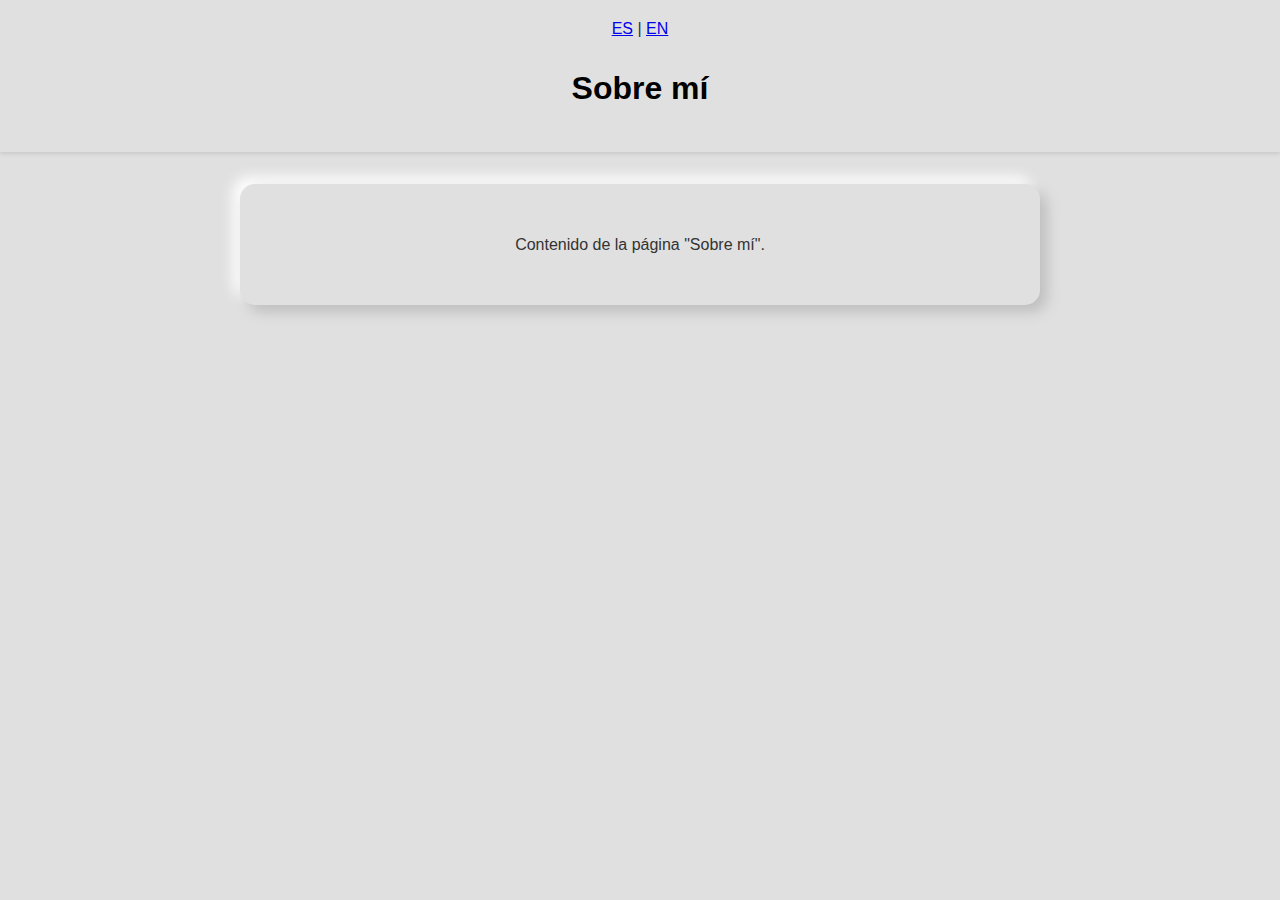
==== about.html @ 5014133d "Create about.html" ====
<!DOCTYPE html>
<html lang="es">
<head>
    <meta charset="UTF-8">
    <meta name="viewport" content="width=device-width, initial-scale=1.0">
    <title>Sobre mí - Enrique Franco</title>
    <link rel="stylesheet" href="style.css">
</head>
<body>
    <header>
        <div class="language-switch">
            <a href="?lang=es">ES</a> | <a href="?lang=en">EN</a>
        </div>
        <h1>Sobre mí</h1>
    </header>
    <main>
        <section>
            <p>Contenido de la página "Sobre mí".</p>
        </section>
    </main>
</body>
</html>
---- style.css ----
body {
    font-family: 'Arial', 'Helvetica', sans-serif;
    background-color: #e0e0e0;
    color: #333;
    margin: 0;
    padding: 0;
    line-height: 1.6;
    display: flex;
    flex-direction: column;
    align-items: center;
}

header {
    background-color: #e0e0e0;
    padding: 1rem 0;
    box-shadow: 0 2px 4px rgba(0, 0, 0, 0.1);
    width: 100%;
    text-align: center;
}

nav ul {
    list-style: none;
    display: flex;
    justify-content: center;
    padding: 0;
    margin: 0;
}

nav li {
    margin: 0 1rem;
}

nav a {
    text-decoration: none;
    color: #333;
    padding: 0.5rem 1.5rem;
    border-radius: 25px;
    background: #e0e0e0;
    box-shadow: 5px 5px 10px #bebebe, -5px -5px 10px #ffffff;
    transition: background-color 0.3s, box-shadow 0.3s, color 0.3s;
    font-family: 'Jacquard 12'; /* Tipografía Jacquard 12 */
}

nav a:hover {
    background-color: #ff0000; /* Color rojo sólido */
    box-shadow: none; /* Elimina el difuminado */
    color: #ffffff; /* Color del texto blanco al hacer hover */
}

main {
    padding: 2rem;
    width: 90%;
    max-width: 800px;
    text-align: center;
}

section {
    margin-bottom: 2rem;
    padding: 2rem;
    border-radius: 15px;
    background: #e0e0e0;
    box-shadow: 7px 7px 14px #bebebe, -7px -7px 14px #ffffff;
}

h1, h2 {
    color: #000000; /* Cambiado a color negro */
}

p {
    text-align: center;
}

.project {
    margin-bottom: 1rem;
}

.project h3 {
    color: #000000; /* Cambiado a color negro */
}
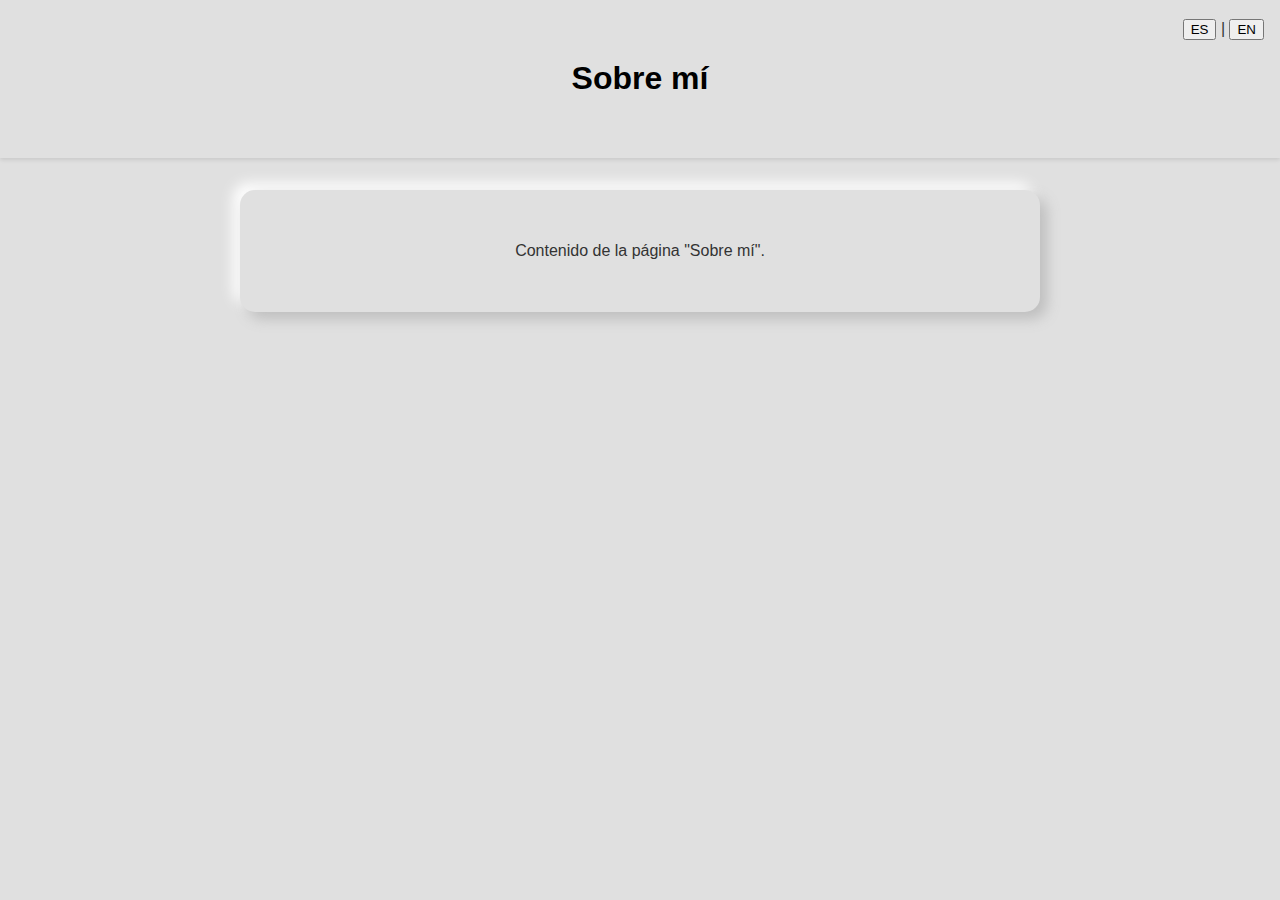
==== commit bd0ca4ba: "Update about.html" ====
--- a/about.html
+++ b/about.html
@@ -5,11 +5,26 @@
     <meta name="viewport" content="width=device-width, initial-scale=1.0">
     <title>Sobre mí - Enrique Franco</title>
     <link rel="stylesheet" href="style.css">
+    <link rel="stylesheet" href="https://fonts.googleapis.com/css2?family=Jersey+25&display=swap">
+    <script>
+        function changeLanguage(lang) {
+            const url = new URL(window.location);
+            url.searchParams.set('lang', lang);
+            window.location = url;
+        }
+
+        document.addEventListener("DOMContentLoaded", function() {
+            const params = new URLSearchParams(window.location.search);
+            const lang = params.get('lang') || 'es';
+            document.documentElement.lang = lang;
+        });
+    </script>
 </head>
 <body>
     <header>
         <div class="language-switch">
-            <a href="?lang=es">ES</a> | <a href="?lang=en">EN</a>
+            <button onclick="changeLanguage('es')" class="lang-btn">ES</button> |
+            <button onclick="changeLanguage('en')" class="lang-btn">EN</button>
         </div>
         <h1>Sobre mí</h1>
     </header>
--- a/style.css
+++ b/style.css
@@ -12,10 +12,16 @@
 
 header {
     background-color: #e0e0e0;
-    padding: 1rem 0;
+    padding: 2rem 0;
     box-shadow: 0 2px 4px rgba(0, 0, 0, 0.1);
     width: 100%;
     text-align: center;
+}
+
+.language-switch {
+    position: absolute;
+    top: 1rem;
+    right: 1rem;
 }
 
 nav ul {
@@ -23,22 +29,23 @@
     display: flex;
     justify-content: center;
     padding: 0;
-    margin: 0;
+    margin: 2rem 0 0 0;
 }
 
 nav li {
-    margin: 0 1rem;
+    margin: 0 2rem;
 }
 
 nav a {
     text-decoration: none;
     color: #333;
-    padding: 0.5rem 1.5rem;
+    padding: 1rem 2rem;
     border-radius: 25px;
     background: #e0e0e0;
     box-shadow: 5px 5px 10px #bebebe, -5px -5px 10px #ffffff;
     transition: background-color 0.3s, box-shadow 0.3s, color 0.3s;
-    font-family: 'Jacquard 12'; /* Tipografía Jacquard 12 */
+    font-family: 'Jersey 25', sans-serif; /* Tipografía Jersey 25 */
+    font-size: 1.5rem; /* Tamaño más grande */
 }
 
 nav a:hover {
@@ -69,11 +76,3 @@
 p {
     text-align: center;
 }
-
-.project {
-    margin-bottom: 1rem;
-}
-
-.project h3 {
-    color: #000000; /* Cambiado a color negro */
-}
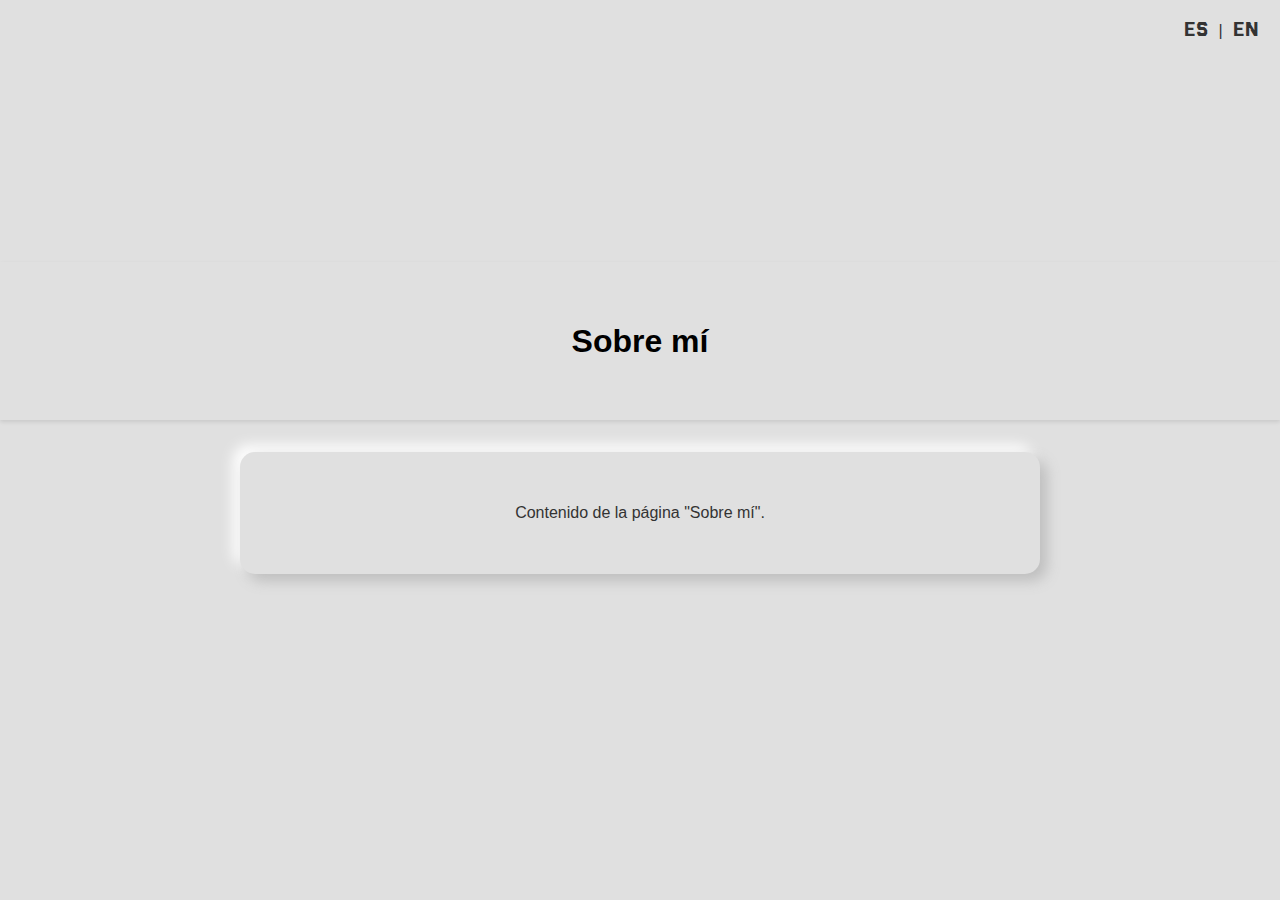
==== commit 9899696f: "Update about.html" ====
--- a/about.html
+++ b/about.html
@@ -17,6 +17,10 @@
             const params = new URLSearchParams(window.location.search);
             const lang = params.get('lang') || 'es';
             document.documentElement.lang = lang;
+            if (lang === 'en') {
+                document.querySelector('h1').textContent = 'About Me';
+                document.querySelector('p').textContent = 'Content of the "About Me" page.';
+            }
         });
     </script>
 </head>
--- a/style.css
+++ b/style.css
@@ -8,6 +8,8 @@
     display: flex;
     flex-direction: column;
     align-items: center;
+    justify-content: center;
+    min-height: 100vh;
 }
 
 header {
@@ -22,6 +24,15 @@
     position: absolute;
     top: 1rem;
     right: 1rem;
+}
+
+.lang-btn {
+    font-family: 'Jersey 25', sans-serif;
+    font-size: 1.5rem;
+    background: none;
+    border: none;
+    color: #333;
+    cursor: pointer;
 }
 
 nav ul {
@@ -44,14 +55,14 @@
     background: #e0e0e0;
     box-shadow: 5px 5px 10px #bebebe, -5px -5px 10px #ffffff;
     transition: background-color 0.3s, box-shadow 0.3s, color 0.3s;
-    font-family: 'Jersey 25', sans-serif; /* Tipografía Jersey 25 */
-    font-size: 1.5rem; /* Tamaño más grande */
+    font-family: 'Jersey 25', sans-serif;
+    font-size: 1.5rem;
 }
 
 nav a:hover {
-    background-color: #ff0000; /* Color rojo sólido */
-    box-shadow: none; /* Elimina el difuminado */
-    color: #ffffff; /* Color del texto blanco al hacer hover */
+    background-color: #ff0000;
+    box-shadow: none;
+    color: #ffffff;
 }
 
 main {
@@ -70,7 +81,7 @@
 }
 
 h1, h2 {
-    color: #000000; /* Cambiado a color negro */
+    color: #000000;
 }
 
 p {
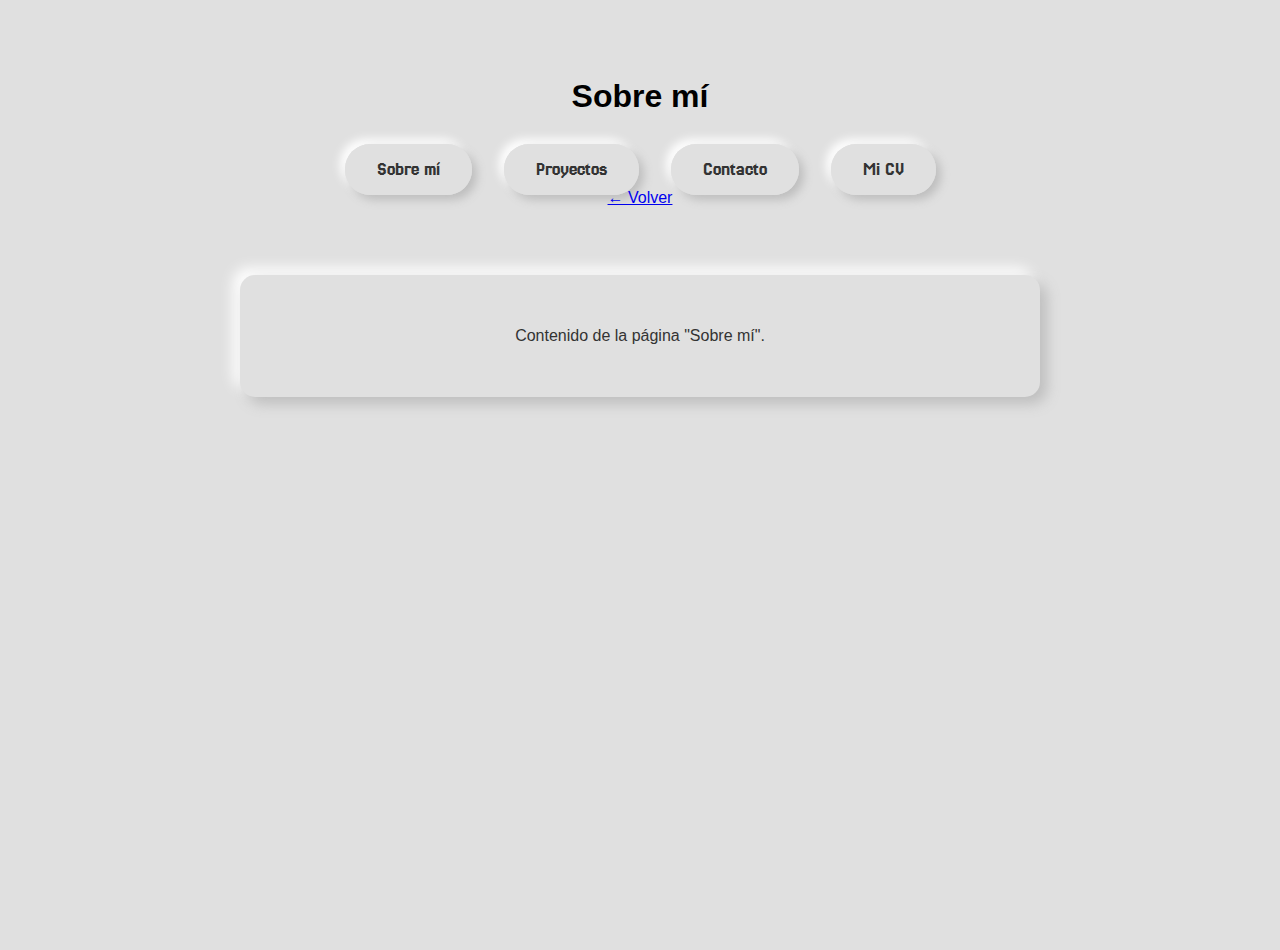
==== commit b7882212: "Update about.html" ====
--- a/about.html
+++ b/about.html
@@ -26,11 +26,16 @@
 </head>
 <body>
     <header>
-        <div class="language-switch">
-            <button onclick="changeLanguage('es')" class="lang-btn">ES</button> |
-            <button onclick="changeLanguage('en')" class="lang-btn">EN</button>
-        </div>
         <h1>Sobre mí</h1>
+        <nav>
+            <ul>
+                <li><a id="about-link" href="about.html">Sobre mí</a></li>
+                <li><a id="works-link" href="projects.html">Proyectos</a></li>
+                <li><a id="contact-link" href="contact.html">Contacto</a></li>
+                <li><a id="cv-link" href="ruta/a/tu-cv.pdf" target="_blank">Mi CV</a></li>
+            </ul>
+        </nav>
+        <a href="index.html" class="back-btn">← Volver</a>
     </header>
     <main>
         <section>
--- a/style.css
+++ b/style.css
@@ -8,16 +8,14 @@
     display: flex;
     flex-direction: column;
     align-items: center;
-    justify-content: center;
+    justify-content: flex-start;
     min-height: 100vh;
+    padding-top: 50px;
 }
 
 header {
-    background-color: #e0e0e0;
-    padding: 2rem 0;
-    box-shadow: 0 2px 4px rgba(0, 0, 0, 0.1);
-    width: 100%;
     text-align: center;
+    margin-bottom: 2rem;
 }
 
 .language-switch {
@@ -28,7 +26,7 @@
 
 .lang-btn {
     font-family: 'Jersey 25', sans-serif;
-    font-size: 1.5rem;
+    font-size: 1.2rem;
     background: none;
     border: none;
     color: #333;
@@ -44,7 +42,7 @@
 }
 
 nav li {
-    margin: 0 2rem;
+    margin: 0 1rem;
 }
 
 nav a {
@@ -56,7 +54,8 @@
     box-shadow: 5px 5px 10px #bebebe, -5px -5px 10px #ffffff;
     transition: background-color 0.3s, box-shadow 0.3s, color 0.3s;
     font-family: 'Jersey 25', sans-serif;
-    font-size: 1.5rem;
+    font-size: 1.2rem;
+    white-space: nowrap;
 }
 
 nav a:hover {
@@ -87,3 +86,34 @@
 p {
     text-align: center;
 }
+
+/* Media Queries */
+@media (max-width: 768px) {
+    nav ul {
+        flex-direction: column;
+    }
+
+    nav li {
+        margin: 1rem 0;
+    }
+
+    .lang-btn {
+        font-size: 1rem;
+    }
+
+    nav a {
+        font-size: 1rem;
+        padding: 0.8rem 1.6rem;
+    }
+}
+
+@media (max-width: 480px) {
+    .lang-btn {
+        font-size: 0.8rem;
+    }
+
+    nav a {
+        font-size: 0.8rem;
+        padding: 0.6rem 1.2rem;
+    }
+}
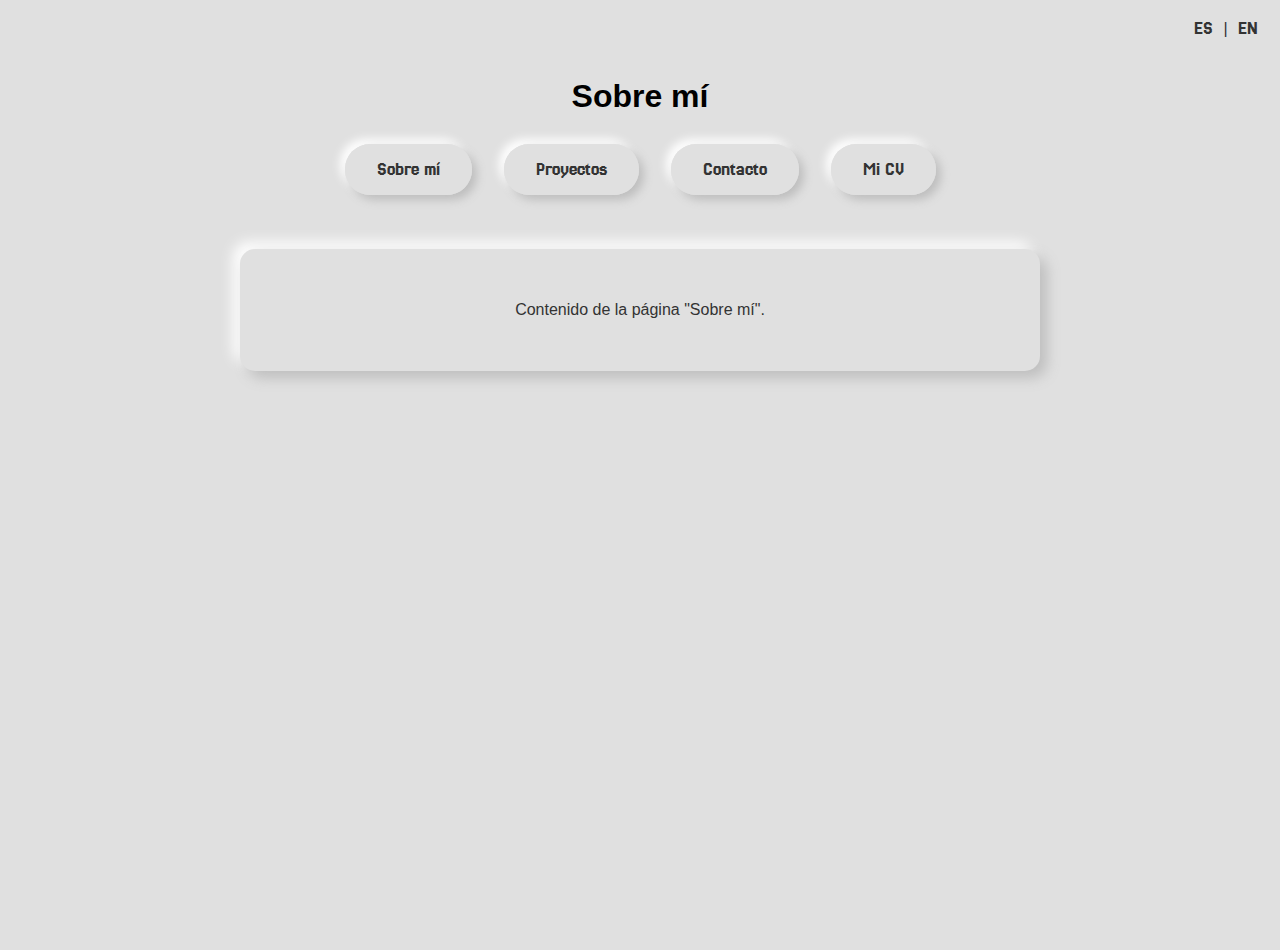
==== commit 20bea5f5: "Update about.html" ====
--- a/about.html
+++ b/about.html
@@ -20,6 +20,10 @@
             if (lang === 'en') {
                 document.querySelector('h1').textContent = 'About Me';
                 document.querySelector('p').textContent = 'Content of the "About Me" page.';
+                document.querySelector('#about-link').textContent = 'ABOUT';
+                document.querySelector('#works-link').textContent = 'WORKS';
+                document.querySelector('#contact-link').textContent = 'CONTACT';
+                document.querySelector('#cv-link').textContent = 'My CV';
             }
         });
     </script>
@@ -28,15 +32,18 @@
     <header>
         <h1>Sobre mí</h1>
         <nav>
-            <ul>
+            <ul class="small-nav">
                 <li><a id="about-link" href="about.html">Sobre mí</a></li>
                 <li><a id="works-link" href="projects.html">Proyectos</a></li>
                 <li><a id="contact-link" href="contact.html">Contacto</a></li>
                 <li><a id="cv-link" href="ruta/a/tu-cv.pdf" target="_blank">Mi CV</a></li>
             </ul>
         </nav>
-        <a href="index.html" class="back-btn">← Volver</a>
     </header>
+    <div class="language-switch">
+        <button onclick="changeLanguage('es')" class="lang-btn">ES</button> |
+        <button onclick="changeLanguage('en')" class="lang-btn">EN</button>
+    </div>
     <main>
         <section>
             <p>Contenido de la página "Sobre mí".</p>
--- a/style.css
+++ b/style.css
@@ -16,6 +16,7 @@
 header {
     text-align: center;
     margin-bottom: 2rem;
+    width: 100%;
 }
 
 .language-switch {
@@ -64,6 +65,20 @@
     color: #ffffff;
 }
 
+.back-btn {
+    display: block;
+    margin: 1rem 0;
+    text-decoration: none;
+    color: #333;
+    font-size: 1.2rem;
+    font-family: 'Jersey 25', sans-serif;
+    transition: color 0.3s;
+}
+
+.back-btn:hover {
+    color: #ff0000;
+}
+
 main {
     padding: 2rem;
     width: 90%;
@@ -105,6 +120,10 @@
         font-size: 1rem;
         padding: 0.8rem 1.6rem;
     }
+
+    .back-btn {
+        font-size: 1rem;
+    }
 }
 
 @media (max-width: 480px) {
@@ -116,4 +135,8 @@
         font-size: 0.8rem;
         padding: 0.6rem 1.2rem;
     }
+
+    .back-btn {
+        font-size: 0.8rem;
+    }
 }
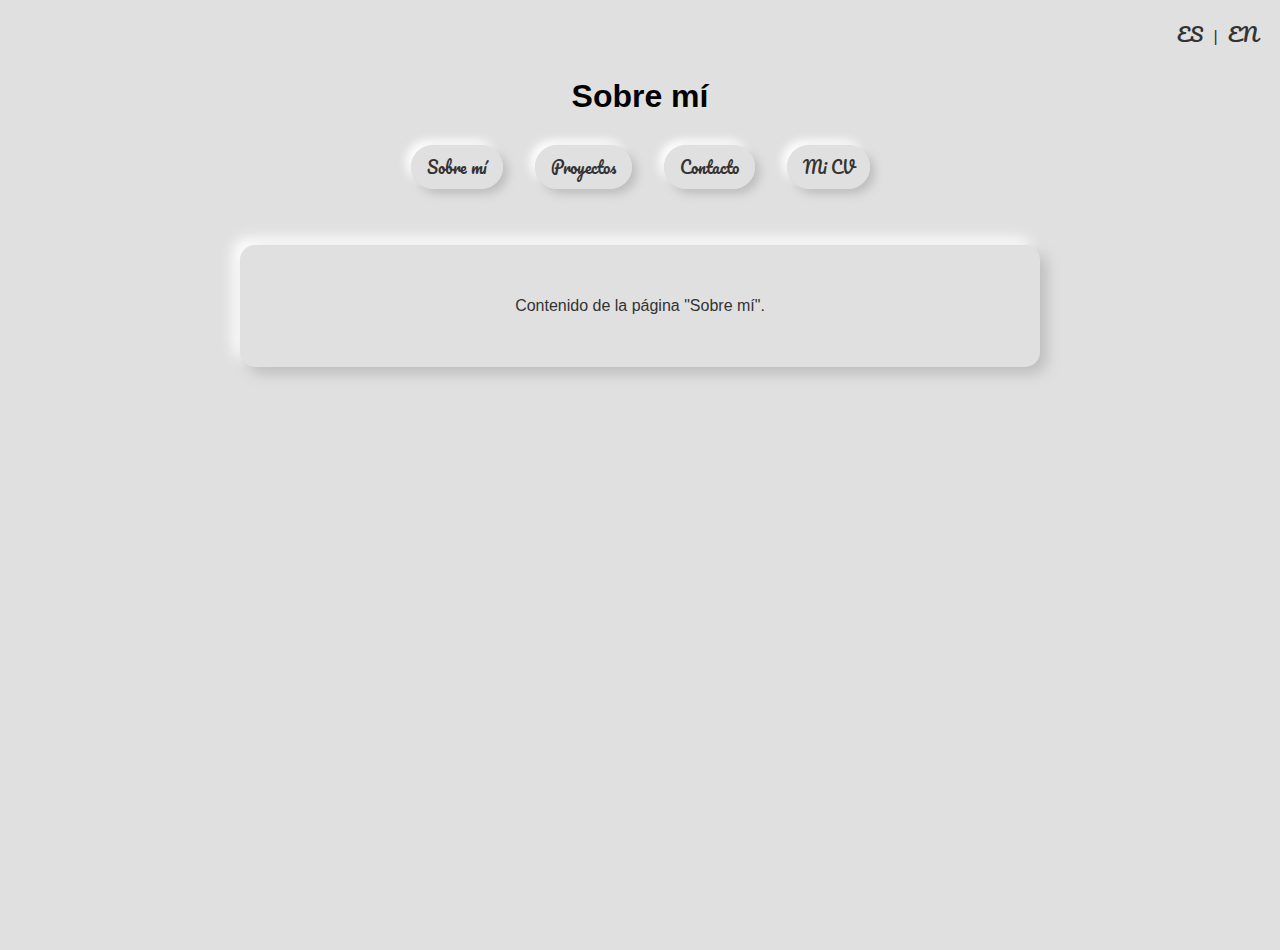
==== commit 6dc4d7e3: "Update about.html" ====
--- a/about.html
+++ b/about.html
@@ -5,7 +5,7 @@
     <meta name="viewport" content="width=device-width, initial-scale=1.0">
     <title>Sobre mí - Enrique Franco</title>
     <link rel="stylesheet" href="style.css">
-    <link rel="stylesheet" href="https://fonts.googleapis.com/css2?family=Jersey+25&display=swap">
+    <link rel="stylesheet" href="https://fonts.googleapis.com/css2?family=Pacifico&display=swap">
     <script>
         function changeLanguage(lang) {
             const url = new URL(window.location);
@@ -17,6 +17,12 @@
             const params = new URLSearchParams(window.location.search);
             const lang = params.get('lang') || 'es';
             document.documentElement.lang = lang;
+            const links = document.querySelectorAll('nav a');
+            links.forEach(link => {
+                const url = new URL(link.href);
+                url.searchParams.set('lang', lang);
+                link.href = url.toString();
+            });
             if (lang === 'en') {
                 document.querySelector('h1').textContent = 'About Me';
                 document.querySelector('p').textContent = 'Content of the "About Me" page.';
--- a/style.css
+++ b/style.css
@@ -26,7 +26,7 @@
 }
 
 .lang-btn {
-    font-family: 'Jersey 25', sans-serif;
+    font-family: 'Pacifico', cursive;
     font-size: 1.2rem;
     background: none;
     border: none;
@@ -46,7 +46,7 @@
     margin: 0 1rem;
 }
 
-nav a {
+.main-nav a {
     text-decoration: none;
     color: #333;
     padding: 1rem 2rem;
@@ -54,8 +54,21 @@
     background: #e0e0e0;
     box-shadow: 5px 5px 10px #bebebe, -5px -5px 10px #ffffff;
     transition: background-color 0.3s, box-shadow 0.3s, color 0.3s;
-    font-family: 'Jersey 25', sans-serif;
+    font-family: 'Pacifico', cursive;
     font-size: 1.2rem;
+    white-space: nowrap;
+}
+
+.small-nav a {
+    text-decoration: none;
+    color: #333;
+    padding: 0.5rem 1rem;
+    border-radius: 25px;
+    background: #e0e0e0;
+    box-shadow: 5px 5px 10px #bebebe, -5px -5px 10px #ffffff;
+    transition: background-color 0.3s, box-shadow 0.3s, color 0.3s;
+    font-family: 'Pacifico', cursive;
+    font-size: 1rem;
     white-space: nowrap;
 }
 
@@ -63,20 +76,6 @@
     background-color: #ff0000;
     box-shadow: none;
     color: #ffffff;
-}
-
-.back-btn {
-    display: block;
-    margin: 1rem 0;
-    text-decoration: none;
-    color: #333;
-    font-size: 1.2rem;
-    font-family: 'Jersey 25', sans-serif;
-    transition: color 0.3s;
-}
-
-.back-btn:hover {
-    color: #ff0000;
 }
 
 main {
@@ -116,13 +115,14 @@
         font-size: 1rem;
     }
 
-    nav a {
+    .main-nav a {
         font-size: 1rem;
         padding: 0.8rem 1.6rem;
     }
 
-    .back-btn {
-        font-size: 1rem;
+    .small-nav a {
+        font-size: 0.9rem;
+        padding: 0.6rem 1.2rem;
     }
 }
 
@@ -131,12 +131,14 @@
         font-size: 0.8rem;
     }
 
-    nav a {
+    .main-nav a {
         font-size: 0.8rem;
         padding: 0.6rem 1.2rem;
     }
 
-    .back-btn {
-        font-size: 0.8rem;
+    .small-nav a {
+        font-size: 0.7rem;
+        padding: 0.5rem 1rem;
     }
 }
+
